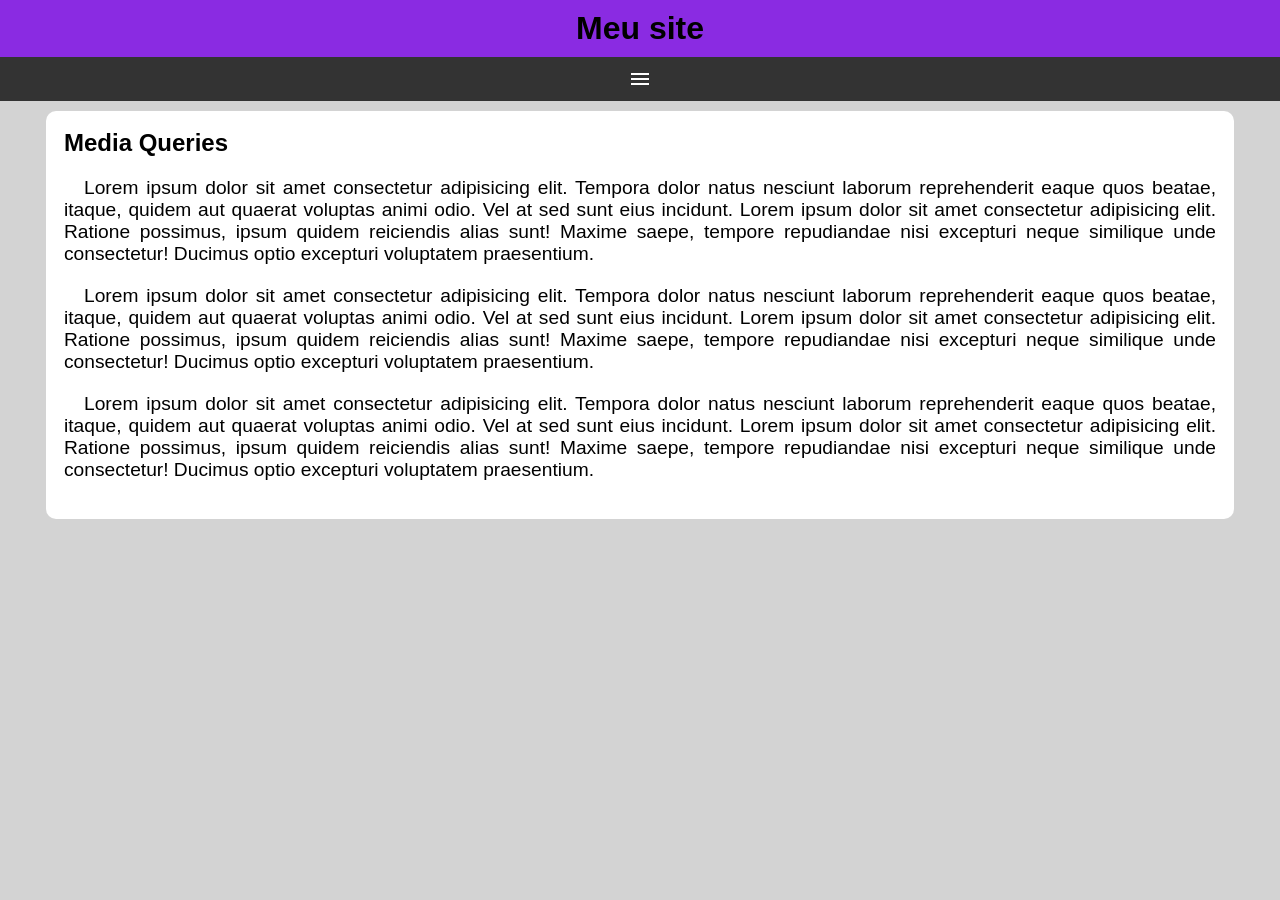
==== mq005/index.html @ d27473d3 "adicionando menu" ====
<!DOCTYPE html>
<html lang="pt-br">
<head>
    <meta charset="UTF-8">
    <meta name="viewport" content="width=device-width, initial-scale=1.0">
    <title>Media Query</title>
    <link rel="stylesheet" href="https://fonts.googleapis.com/css2?family=Material+Symbols+Outlined:opsz,wght,FILL,GRAD@20..48,100..700,0..1,-50..200&icon_names=menu"/>
    <link rel="stylesheet" href="estilos/style.css">
</head>
<body>
    <header>
        <h1>Meu site</h1>
        <span id="burguer" class="material-symbols-outlined" onclick="clickMenu()">
            menu
        </span> 
        <menu id="itens">
            <ul>
                <li><a href="#">opção 1</a></li>
                <li><a href="#">opção 2</a></li>
                <li><a href="#">opção 3</a></li>
                <li><a href="#">opção 4</a></li>
                <li><a href="#">opção 5</a></li>
            </ul>
        </menu>
    </header>
    <main>
        <article>
            <h2>Media Queries</h2>
            <p>Lorem ipsum dolor sit amet consectetur adipisicing elit. Tempora dolor natus nesciunt laborum reprehenderit eaque quos beatae, itaque, quidem aut quaerat voluptas animi odio. Vel at sed sunt eius incidunt. Lorem ipsum dolor sit amet consectetur adipisicing elit. Ratione possimus, ipsum quidem reiciendis alias sunt! Maxime saepe, tempore repudiandae nisi excepturi neque similique unde consectetur! Ducimus optio excepturi voluptatem praesentium.</p>

            <p>Lorem ipsum dolor sit amet consectetur adipisicing elit. Tempora dolor natus nesciunt laborum reprehenderit eaque quos beatae, itaque, quidem aut quaerat voluptas animi odio. Vel at sed sunt eius incidunt. Lorem ipsum dolor sit amet consectetur adipisicing elit. Ratione possimus, ipsum quidem reiciendis alias sunt! Maxime saepe, tempore repudiandae nisi excepturi neque similique unde consectetur! Ducimus optio excepturi voluptatem praesentium.</p>

            <p>Lorem ipsum dolor sit amet consectetur adipisicing elit. Tempora dolor natus nesciunt laborum reprehenderit eaque quos beatae, itaque, quidem aut quaerat voluptas animi odio. Vel at sed sunt eius incidunt. Lorem ipsum dolor sit amet consectetur adipisicing elit. Ratione possimus, ipsum quidem reiciendis alias sunt! Maxime saepe, tempore repudiandae nisi excepturi neque similique unde consectetur! Ducimus optio excepturi voluptatem praesentium.</p>
        </article>
    </main>
    <script>
        function clickMenu() {
            if (itens.style.display == 'block'){
                itens.style.display = 'none'
            }
            else {
                itens.style.display = 'block'
            }
        }
    </script>
</body>
</html>
---- mq005/estilos/style.css ----
* {
    font-family: Arial, Helvetica, sans-serif;
    margin: 0px;
    padding: 0px;
}

html, body {
    background-color: lightgray;
}
header {
    background-color: blueviolet;
}
header h1 {
    padding: 10px;
    text-align: center;
}
span#burguer {
    background-color: rgb(51, 51, 51);
    display: block;
    color: white;
    text-align: center;
    padding: 10px;
    cursor: pointer;
}
span#burguer:hover {
    background-color: rgb(150, 149, 149);
    color: black;
    text-shadow: 0px 0px 8px blueviolet;
}
menu {
    display: none;
}
menu ul {
    list-style: none;
}
menu a {
    display: block;
    padding: 10px;
    text-decoration: none;
    background-color: darkmagenta;
    color: white;
    text-align: center;
    border-top: 2px solid black;
}
menu a:hover {
    background-color: rgb(196, 0, 196);
    text-shadow: 0px 0px 4px white;
}
main {
    width: 90vw;
    background-color: white;
    margin: auto;
    border-radius: 10px;
    margin-top: 10px;
    padding: 18px;
}
article h2 {
    padding-bottom: 20px;
}
article p {
    font-size: 1.2em;
    text-align: justify;
    margin-bottom: 20px;
    text-indent: 20px;
}
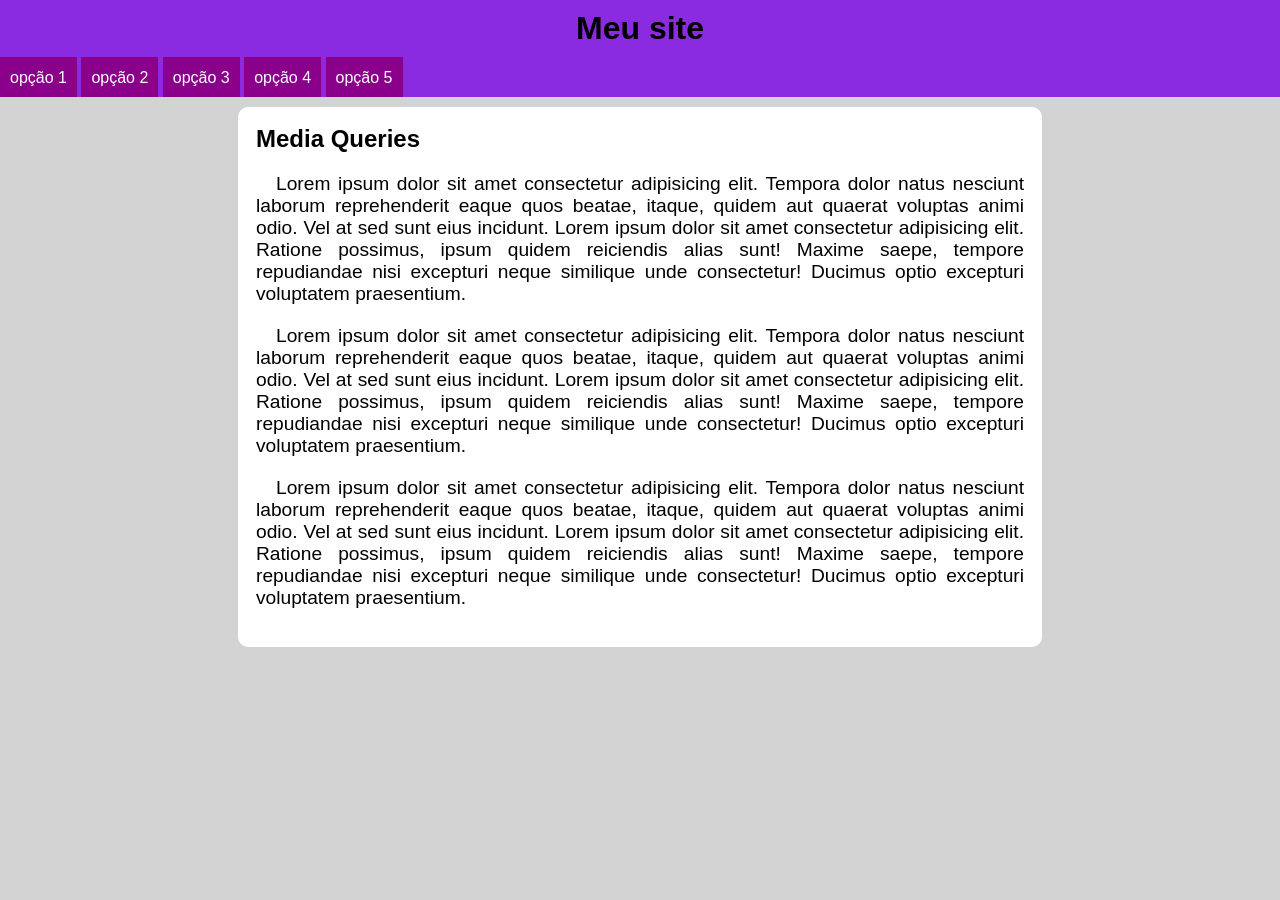
==== commit 743c3b52: "ultima atualização do projeto" ====
--- a/mq005/index.html
+++ b/mq005/index.html
@@ -6,8 +6,9 @@
     <title>Media Query</title>
     <link rel="stylesheet" href="https://fonts.googleapis.com/css2?family=Material+Symbols+Outlined:opsz,wght,FILL,GRAD@20..48,100..700,0..1,-50..200&icon_names=menu"/>
     <link rel="stylesheet" href="estilos/style.css">
+    <link rel="stylesheet" href="estilos/mediaquery.css">
 </head>
-<body>
+<body onresize="mudouTamanho">
     <header>
         <h1>Meu site</h1>
         <span id="burguer" class="material-symbols-outlined" onclick="clickMenu()">
@@ -34,6 +35,14 @@
         </article>
     </main>
     <script>
+        function mudouTamanho() {
+            if (window.innerWidth >= 768) {
+                itens.style.display = 'block'
+            }
+            else {
+                itens.style.display = 'none'
+            }
+        }
         function clickMenu() {
             if (itens.style.display == 'block'){
                 itens.style.display = 'none'
--- a/mq005/estilos/style.css
+++ b/mq005/estilos/style.css
@@ -40,7 +40,7 @@
     background-color: darkmagenta;
     color: white;
     text-align: center;
-    border-top: 2px solid black;
+    border-top: 2px solid darkmagenta;
 }
 menu a:hover {
     background-color: rgb(196, 0, 196);
--- a/mq005/estilos/mediaquery.css
+++ b/mq005/estilos/mediaquery.css
@@ -0,0 +1,14 @@
+@media screen and (min-width: 768px) {
+    span#burguer {
+        display: none;
+    }
+    menu {
+        display: block;
+    }
+    menu li {
+        display: inline-block;
+    }
+    main {
+        width: 768px;
+    }
+}
